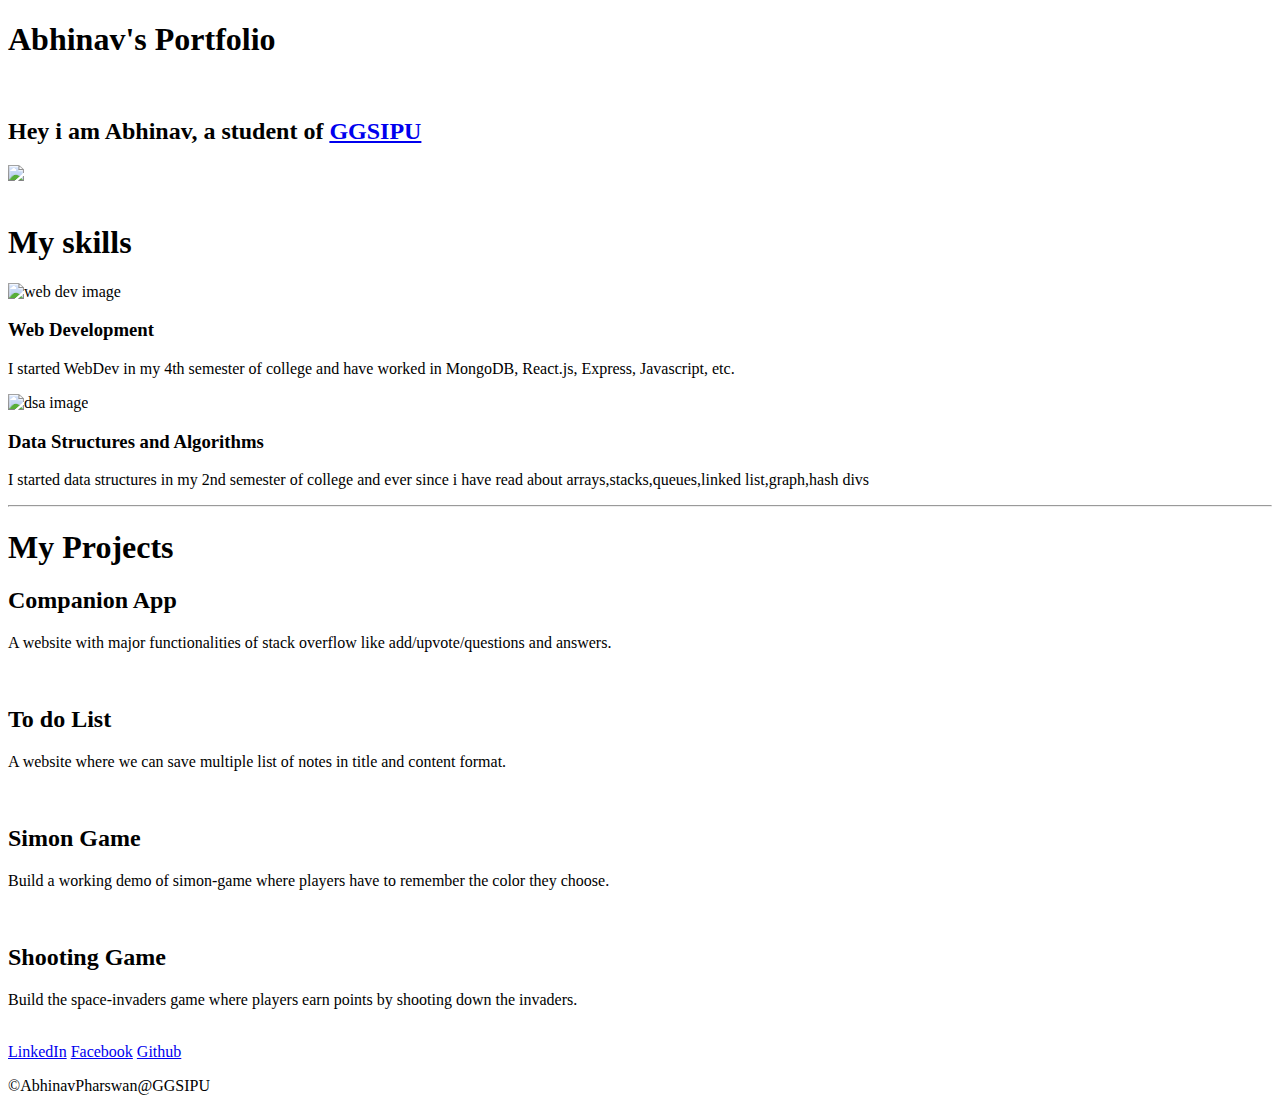
==== index.html @ ba9923b3 "rearrange" ====
<!DOCTYPE html>
<html lang="en">

<head>
    <meta charset="UTF-8">
    <meta http-equiv="X-UA-Compatible" content="IE=edge">
    <meta name="viewport" content="width=device-width, initial-scale=1.0">
    <title>Document</title>
    <link rel="stylesheet" href="MyPersonalSite.css" type="text/css">
</head>

<body>
    <div class="self">
        <h1>Abhinav's Portfolio</h1>
        <img src="images/Abhinav.png" alt="">
        <h2>Hey i am Abhinav, a student of <a href="http://www.ipu.ac.in/" alt="ipu website" target="_blank">GGSIPU</a>
        </h2>
    </div>
    <div class="top-container">
        <img id="cloud1" src="images/cloud.png">
        <div id="mountain-container">
            <img id="cloud2" src="images/cloud.png" alt="">
            <img id="mountain" src="images/mountain.png" alt="">
        </div>
    </div>
    <div class="skills">
        <h1>My skills</h1>
        <div class="skill-row">
            <img class="img-web" style="width: 30%;" class="webD" src="images/web-dev.jpg" alt="web dev image">
            <h3>Web Development</h3>
            <p class="clear-web">I started WebDev in my 4th semester of college and have worked in MongoDB, React.js,
                Express, Javascript, etc.
            </p>
        </div>
        <div class="skill-row" id="sec_skill">
            <img class="img-ds" src="images/dsa.jpg" alt="dsa image">
            <h3>Data Structures and Algorithms</h3>
            <p class="clear-ds">I started data structures in my 2nd semester of college and ever since i have read about
                arrays,stacks,queues,linked list,graph,hash divs</p>
        </div>
        <hr id="line">
    </div>
    <div class="projects">
        <h1>My Projects</h1>
        <div class="project-row">
            <div class="project-content">
                <h2>Companion App</h2>
                <p>A website with major functionalities of stack overflow like add/upvote/questions and answers.
                </p>
            </div>
            <div class="project-img">
                <a href="https://myproject-client.netlify.app" alt="companion-app" target="_blank"><img
                        src="images/Companion-ss.png" alt="">
                </a>
            </div>
        </div>
        <div class="project-row">
            <div class="project-content">
                <h2>To do List</h2>
                <p>A website where we can save multiple list of notes in title and content format.</p>
            </div>
            <div class="project-img">
                <a href="https://todolist-ab.herokuapp.com/" alt="keeper-app" target="_blank"><img
                        src="images/To-do-list.png" alt="">
                </a>
            </div>
        </div>
        <div class="project-row">
            <div class="project-content">
                <h2>Simon Game</h2>
                <p>Build a working demo of simon-game where players have to remember the color they choose.</p>
            </div>
            <div class="project-img">
                <a href="https://simon-game-a.netlify.app" alt="simon-game" target="_blank"><img
                        src="images/Simon-Game-ss.png" alt="">
                </a>
            </div>
        </div>
        <div class="project-row">
            <div class="project-content">
                <h2>Shooting Game</h2>
                <p>Build the space-invaders game where players earn points by shooting down the invaders.</p>
            </div>
            <div class="project-img">
                <a href="https://shooting-game-gt.netlify.app" alt="shooting-game" target="_blank"><img
                        src="images/Shooter-Game-ss.png" alt="">
                </a>
            </div>
        </div>
    </div>
    <!-- <h3>Get in touch</h3> -->
    <div class="bottom">
        <a href="https://www.linkedin.com/in/abhinav-pharswan-720b59188/" target="_blank">LinkedIn</a>
        <a href="https://www.facebook.com/abhinav.pharswan.5/" target="_blank">Facebook</a>
        <a href="https://github.com/abhinavp21?tab=repositories" target="_blank">Github</a>
        <p>©AbhinavPharswan@GGSIPU</p>
    </div>
</body>

</html>
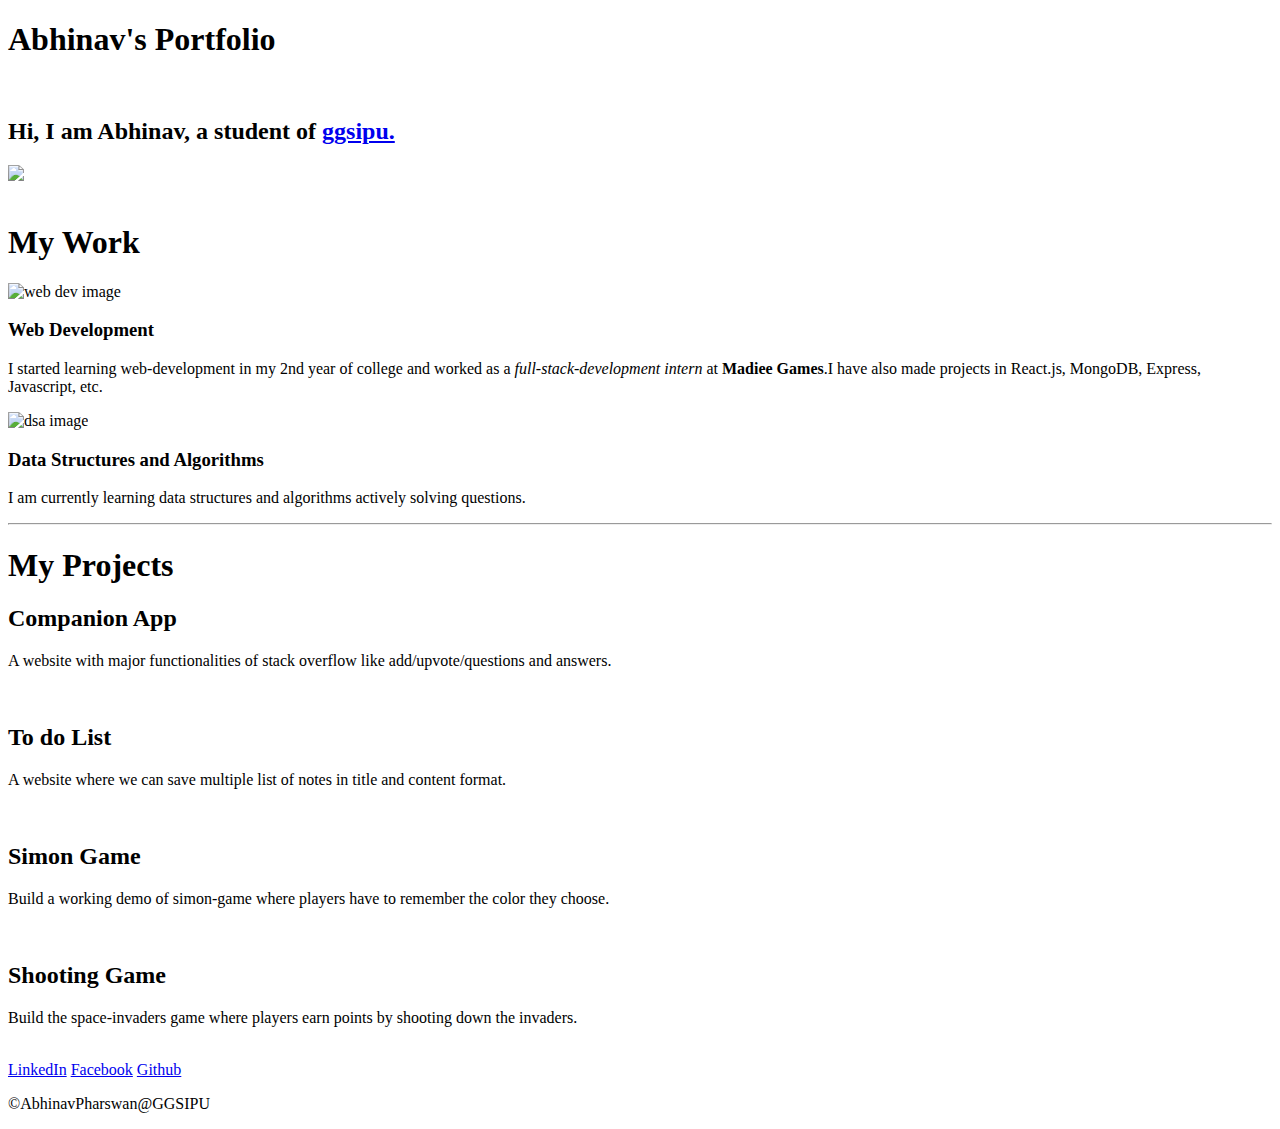
==== commit d74f79ee: "sites" ====
--- a/index.html
+++ b/index.html
@@ -12,8 +12,8 @@
 <body>
     <div class="self">
         <h1>Abhinav's Portfolio</h1>
-        <img src="images/Abhinav.png" alt="">
-        <h2>Hey i am Abhinav, a student of <a href="http://www.ipu.ac.in/" alt="ipu website" target="_blank">GGSIPU</a>
+        <img src="images/Abhinav.png" id="my_pic" alt="">
+        <h2>Hi, I am Abhinav, a student of <a href="http://www.ipu.ac.in/" alt="ipu website" target="_blank">ggsipu.</a>
         </h2>
     </div>
     <div class="top-container">
@@ -24,19 +24,19 @@
         </div>
     </div>
     <div class="skills">
-        <h1>My skills</h1>
+        <h1>My Work</h1>
         <div class="skill-row">
             <img class="img-web" style="width: 30%;" class="webD" src="images/web-dev.jpg" alt="web dev image">
             <h3>Web Development</h3>
-            <p class="clear-web">I started WebDev in my 4th semester of college and have worked in MongoDB, React.js,
-                Express, Javascript, etc.
+            <p class="clear-web">I started learning web-development in my 2nd year of college and worked as
+                a <em>full-stack-development intern</em> at <strong>Madiee Games</strong>.I have also made projects in
+                React.js, MongoDB, Express, Javascript, etc.
             </p>
         </div>
         <div class="skill-row" id="sec_skill">
             <img class="img-ds" src="images/dsa.jpg" alt="dsa image">
             <h3>Data Structures and Algorithms</h3>
-            <p class="clear-ds">I started data structures in my 2nd semester of college and ever since i have read about
-                arrays,stacks,queues,linked list,graph,hash divs</p>
+            <p class="clear-ds">I am currently learning data structures and algorithms actively solving questions.</p>
         </div>
         <hr id="line">
     </div>
@@ -49,8 +49,8 @@
                 </p>
             </div>
             <div class="project-img">
-                <a href="https://myproject-client.netlify.app" alt="companion-app" target="_blank"><img
-                        src="images/Companion-ss.png" alt="">
+                <a href="https://drive.google.com/file/d/1Ag0bUd_eQkSKBtluKedY-eVIJfYAxjPm/view?usp=sharing"
+                    alt="companion-app" target="_blank"><img src="images/Companion-ss.png" alt="">
                 </a>
             </div>
         </div>
@@ -60,7 +60,7 @@
                 <p>A website where we can save multiple list of notes in title and content format.</p>
             </div>
             <div class="project-img">
-                <a href="https://todolist-ab.herokuapp.com/" alt="keeper-app" target="_blank"><img
+                <a href="https://to-do-keeper.herokuapp.com/" alt="keeper-app" target="_blank"><img
                         src="images/To-do-list.png" alt="">
                 </a>
             </div>
